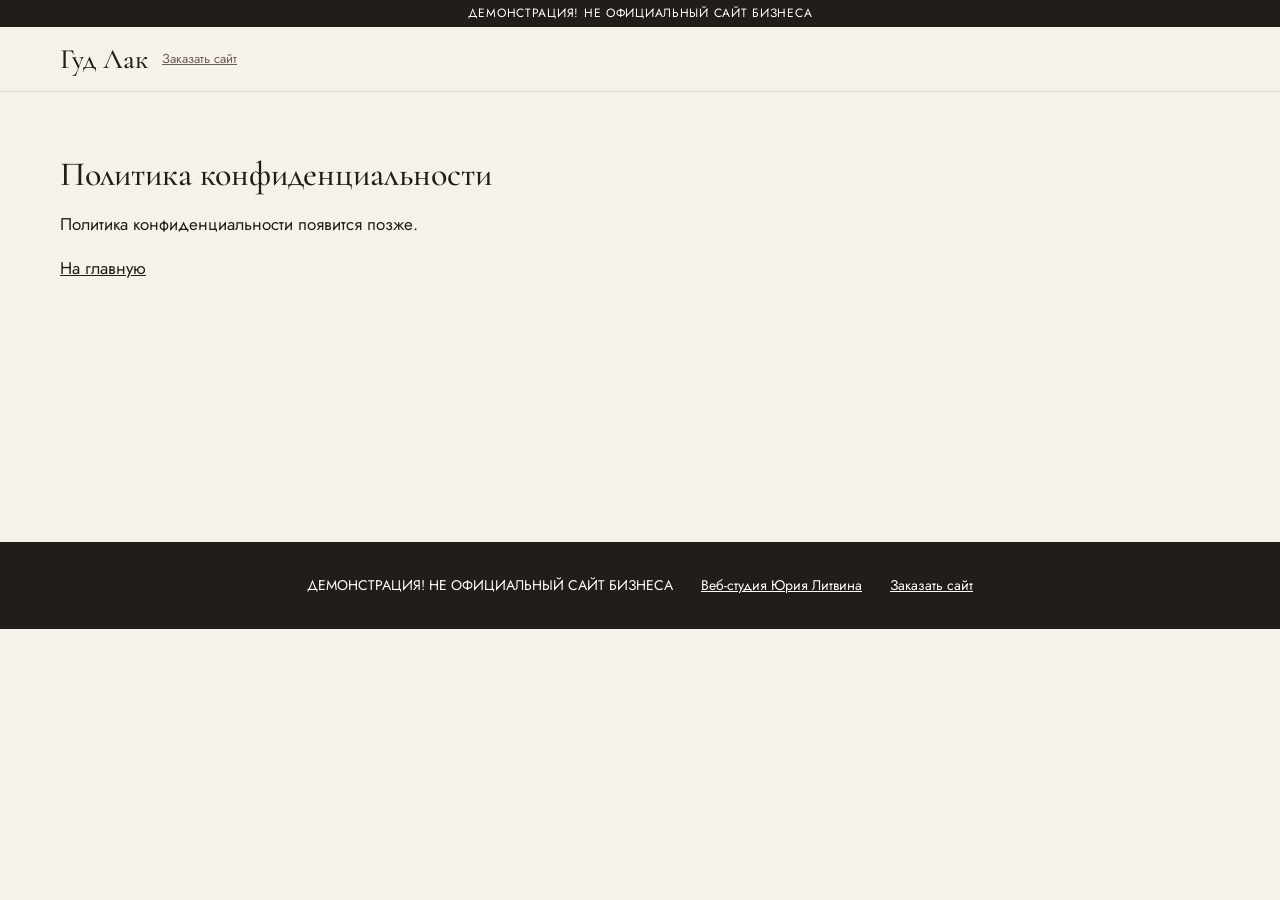
==== privacy/index.html @ 4f55acb3 "Demo site" ====
<!DOCTYPE html>
<html lang="ru" class="v1 simple">
<head>
<meta charset="utf-8">
<meta name="viewport" content="width=device-width, initial-scale=1.0">
<meta name="robots" content="noindex, nofollow">
<title>Политика конфиденциальности · Гуд Лак</title>
<link rel="icon" sizes="any" href="../logos/favicon.ico">
<link rel="icon" type="image/png" sizes="32x32" href="../logos/favicon-32x32.png">
<link rel="apple-touch-icon" sizes="180x180" href="../logos/apple-touch-icon.png">
<link rel="stylesheet" href="../css/fonts.css">
<link rel="stylesheet" href="../css/styles.css">
</head>
<body>
<div class="top">
  <p class="demo-strip">ДЕМОНСТРАЦИЯ! НЕ ОФИЦИАЛЬНЫЙ САЙТ БИЗНЕСА</p>
  <header class="header"><div class="header__in wrap"><a class="brand" href="../index.html">Гуд Лак</a><a class="order-link" href="https://litviniuv.ru/webstudio/order/?c=u6pd">Заказать сайт</a></div></header>
</div>
<main id="main" class="simple__main">
  <div class="wrap">
    <h1>Политика конфиденциальности</h1>
    <p>Политика конфиденциальности появится позже.</p><p><a href="../index.html">На главную</a></p>
  </div>
</main>
<footer class="footer">
  <ul class="footer__row wrap" role="list">
    <li>ДЕМОНСТРАЦИЯ! НЕ ОФИЦИАЛЬНЫЙ САЙТ БИЗНЕСА</li>
    <li><a href="https://litviniuv.ru/webstudio/">Веб-студия Юрия Литвина</a></li>
    <li><a href="https://litviniuv.ru/webstudio/order/?c=u6pd">Заказать сайт</a></li>
  </ul>
</footer>
</body>
</html>
---- css/fonts.css ----
@font-face{font-family:"Jost";src:url(../fonts/jost_vf_cyrillic-wght-normal.woff2) format("woff2");font-weight:300 700;font-display:swap;unicode-range:U+0301,U+0400-045F,U+0490-0491,U+04B0-04B1,U+2116}
@font-face{font-family:"Jost";src:url(../fonts/jost_vf_latin-wght-normal.woff2) format("woff2");font-weight:300 700;font-display:swap;unicode-range:U+0000-00FF,U+0131,U+0152-0153,U+02BB-02BC,U+02C6,U+02DA,U+02DC,U+2000-206F,U+20AC,U+2122,U+2191,U+2193,U+2212,U+2215,U+FEFF,U+FFFD}
@font-face{font-family:"Cormorant Garamond";src:url(../fonts/cormorant-garamond_cyrillic-500-normal.woff2) format("woff2");font-weight:500;font-display:swap;unicode-range:U+0301,U+0400-045F,U+0490-0491,U+04B0-04B1,U+2116}
@font-face{font-family:"Cormorant Garamond";src:url(../fonts/cormorant-garamond_latin-500-normal.woff2) format("woff2");font-weight:500;font-display:swap;unicode-range:U+0000-00FF,U+0131,U+0152-0153,U+2000-206F,U+20AC,U+2122,U+FEFF,U+FFFD}
@font-face{font-family:"Cormorant Garamond";src:url(../fonts/cormorant-garamond_cyrillic-500-italic.woff2) format("woff2");font-weight:500;font-style:italic;font-display:swap;unicode-range:U+0301,U+0400-045F,U+0490-0491,U+04B0-04B1,U+2116}
@font-face{font-family:"Cormorant Garamond";src:url(../fonts/cormorant-garamond_latin-500-italic.woff2) format("woff2");font-weight:500;font-style:italic;font-display:swap;unicode-range:U+0000-00FF,U+0131,U+0152-0153,U+2000-206F,U+20AC,U+2122,U+FEFF,U+FFFD}
---- css/styles.css ----
:root{--bg:#f6f1ea;--card:#fffaf4;--ink:#231d1a;--muted:#6b5f57;--line:#e2d6c8;--accent:#7a3e2e;--accent-ink:#fff;--wrap:1160px;--serif:"Cormorant Garamond",Georgia,serif;--sans:"Jost",system-ui,sans-serif;--topH:112px}
*,*::before,*::after{box-sizing:border-box}
html{scroll-behavior:smooth;scroll-padding-top:var(--topH);-webkit-text-size-adjust:100%}
@media (prefers-reduced-motion:reduce){html{scroll-behavior:auto}*,*::before,*::after{animation:none!important;transition:none!important}}
body{margin:0;background:var(--bg);color:var(--ink);font:400 17px/1.6 var(--sans);overflow-x:hidden}
img{display:block;max-width:100%;height:auto}
a{color:inherit}
h1,h2,h3{font-family:var(--serif);font-weight:500;line-height:1.1;margin:0 0 .5em}
h2{font-size:clamp(34px,5vw,52px)}
h3{font-size:26px}
p{margin:0 0 1em}
ul[role=list]{list-style:none;margin:0;padding:0}
.wrap{width:min(100% - 40px,var(--wrap));margin-inline:auto}
.nw{white-space:nowrap}
.sr{position:absolute;width:1px;height:1px;overflow:hidden;clip:rect(0 0 0 0);white-space:nowrap}
.skip{position:absolute;left:8px;top:-60px;z-index:100;background:var(--ink);color:#fff;padding:10px 14px}
.skip:focus{top:8px}
:focus-visible{outline:2px solid var(--accent);outline-offset:3px}
/* top */
.top{position:sticky;top:0;z-index:50}
html.is-locked .top{position:fixed;left:0;right:0}
.demo-strip{display:flex;flex-wrap:wrap;align-items:center;justify-content:center;gap:4px 14px;margin:0;padding:4px 12px;background:var(--ink);color:#fff;font-size:12px;letter-spacing:.06em;text-align:center}
.demo-strip__t{padding:4px 0}
.variants ul{display:flex;gap:4px}
.variants a{display:grid;place-items:center;min-width:32px;height:32px;border:1px solid rgba(255,255,255,.4);border-radius:16px;text-decoration:none;font-weight:600}
.variants a[aria-current]{background:#fff;color:var(--ink)}
.header{background:color-mix(in srgb,var(--bg) 94%,transparent);backdrop-filter:blur(8px);border-bottom:1px solid var(--line)}
.header__in{display:flex;align-items:center;gap:14px;min-height:64px}
.brand{font:500 28px/1 var(--serif);text-decoration:none;white-space:nowrap}
.order-link{font-size:13px;color:var(--muted);white-space:nowrap;padding:12px 0}
.nav{margin-left:auto;display:none}
.nav ul{display:flex;gap:4px;list-style:none;margin:0;padding:0}
.nav a{display:block;padding:12px 10px;text-decoration:none;font-size:15px}
.nav a:hover{color:var(--accent)}
.header__book{margin-left:auto}
.burger{width:44px;height:44px;border:0;background:none;display:grid;place-items:center;cursor:pointer;color:inherit;padding:0}
.burger__bar,.burger__bar::before,.burger__bar::after{display:block;width:22px;height:2px;background:currentColor;position:relative;transition:transform .2s}
.burger__bar::before,.burger__bar::after{content:"";position:absolute;left:0}
.burger__bar::before{top:-7px}.burger__bar::after{top:7px}
.burger[aria-expanded=true] .burger__bar{background:transparent}
.burger[aria-expanded=true] .burger__bar::before{transform:translateY(7px) rotate(45deg)}
.burger[aria-expanded=true] .burger__bar::after{transform:translateY(-7px) rotate(-45deg)}
@media (max-width:519px){.header .header__book{display:none}.burger{margin-left:auto}}
@media (min-width:960px){.nav{display:block}.header__book{margin-left:8px}.burger{display:none}}
.menu{position:fixed;inset:var(--topH) 0 0;z-index:45;background:var(--bg);overflow:auto;padding:12px 20px 32px;opacity:0;transition:opacity .2s}
.menu.is-open{opacity:1}
.menu ul{list-style:none;margin:0;padding:0}
.menu__nav a{display:flex;align-items:center;min-height:52px;border-bottom:1px solid var(--line);font:500 26px/1.2 var(--serif);text-decoration:none}
.menu__contacts{margin-top:20px;color:var(--muted)}
.menu__contacts a{display:inline-block;padding:10px 0}
/* buttons */
.btn{display:inline-flex;align-items:center;justify-content:center;min-height:44px;padding:10px 22px;border-radius:999px;border:1px solid var(--accent);font:500 15px/1.2 var(--sans);letter-spacing:.02em;text-decoration:none;cursor:pointer;text-align:center}
.btn--accent{background:var(--accent);color:var(--accent-ink)}
.btn--accent:hover{filter:brightness(1.1)}
.btn--ghost{background:transparent;color:var(--accent)}
.btn--lg{min-height:52px;padding:14px 28px;font-size:16px}
/* hero */
.hero{padding:40px 0 56px}
.hero__in{display:grid;gap:32px;align-items:center}
.eyebrow{font-size:13px;letter-spacing:.14em;text-transform:uppercase;color:var(--accent);margin-bottom:16px}
.hero h1{font-size:clamp(38px,6.4vw,72px)}
.lead{font-size:18px;color:var(--muted);max-width:560px}
.cta{display:flex;flex-wrap:wrap;gap:12px;margin:24px 0}
.hero__facts{display:flex;flex-wrap:wrap;gap:6px 22px;color:var(--muted);font-size:15px}
.hero__photo{margin:0;justify-self:center;width:min(100%,420px)}
.hero__photo img{width:100%;aspect-ratio:3/4;object-fit:cover;border-radius:200px 200px 16px 16px}
@media (min-width:860px){.hero{padding:64px 0 88px}.hero__in{grid-template-columns:1.25fr 1fr;gap:56px}}
/* sections */
.section{padding:64px 0}
.section:nth-of-type(even){background:var(--card)}
.about__grid{display:grid;gap:24px;margin-bottom:36px}
.perks{display:grid;gap:10px;align-content:start}
.perks li{padding:14px 18px;border:1px solid var(--line);border-radius:14px;background:var(--bg)}
@media (min-width:860px){.about__grid{grid-template-columns:1.2fr 1fr;gap:56px}}
.grid34{display:grid;grid-template-columns:repeat(2,1fr);gap:12px}
@media (min-width:720px){.grid34{grid-template-columns:repeat(3,1fr);gap:18px}}
.tile{margin:0}
.tile img{width:100%;aspect-ratio:3/4;object-fit:cover;border-radius:14px}
.svc{display:grid;gap:16px}
@media (min-width:860px){.svc{grid-template-columns:repeat(2,1fr)}}
.svc__item{padding:26px;border:1px solid var(--line);border-radius:18px;background:var(--bg)}
.svc__item p:last-child{margin:0}
.svc__item--cta{display:flex;flex-direction:column;align-items:flex-start;justify-content:center;gap:14px;background:var(--ink);color:#fff;border-color:var(--ink)}
.svc__item--cta p{margin:0}
.svc__item--cta .btn--ghost{color:#fff;border-color:rgba(255,255,255,.6)}
.reviews{display:grid;gap:16px}
@media (min-width:860px){.reviews{grid-template-columns:repeat(3,1fr)}}
.review{margin:0;padding:26px;border-radius:18px;background:var(--bg);border:1px solid var(--line);display:flex;flex-direction:column;gap:14px}
.review blockquote{margin:0;font:500 21px/1.35 var(--serif)}
.review figcaption{color:var(--muted);font-size:14px;margin-top:auto}
.contacts__grid{display:grid;gap:32px}
@media (min-width:960px){.contacts__grid{grid-template-columns:1fr 1.1fr;align-items:start}}
.facts{margin:0 0 24px;display:grid;gap:14px}
.facts dt{font-size:13px;letter-spacing:.1em;text-transform:uppercase;color:var(--muted)}
.facts dd{margin:2px 0 0}
.facts a{display:inline-block;padding:6px 0}
.contacts__cta{display:flex;flex-wrap:wrap;gap:12px;margin-bottom:24px}
.rating{display:flex;flex-wrap:wrap;gap:12px}
.rating a{display:flex;align-items:center;gap:8px;min-height:44px;padding:8px 16px;border:1px solid var(--line);border-radius:14px;text-decoration:none;background:var(--card)}
.rating__score{font:500 26px/1 var(--serif)}
.rating__star{color:#c58b2c}
.rating__src{font-size:14px;line-height:1.25}
.rating__src small{color:var(--muted)}
.rating__date{font-size:13px;color:var(--muted);margin:8px 0 20px}
.contacts__legal a{display:inline-block;padding:10px 0;font-size:14px;color:var(--muted)}
.map{position:relative;aspect-ratio:4/3;border-radius:18px;overflow:hidden;background:var(--line)}
.map iframe{position:absolute;inset:0;width:100%;height:100%;border:0}
.map__ph{position:absolute;inset:0;display:grid;place-content:center;justify-items:center;gap:12px;text-align:center;padding:20px;background:repeating-linear-gradient(45deg,transparent 0 22px,rgba(0,0,0,.035) 22px 23px)}
.map__pin{width:26px;height:26px;border-radius:50% 50% 50% 0;transform:rotate(-45deg);background:var(--accent)}
.map__addr{margin:0}
/* footer */
.footer{background:var(--ink);color:#fff;padding:22px 0;font-size:14px}
.footer .footer__row{margin:0 auto;display:flex;flex-wrap:wrap;justify-content:center;align-items:center;gap:6px 28px;text-align:center}
.footer a{display:inline-block;padding:10px 0}
@media (min-width:960px){.footer .footer__row{flex-wrap:nowrap}}
/* reveal */
html.rv [data-reveal]{opacity:0;transform:translateY(18px);transition:opacity .7s ease,transform .7s ease}
html.rv [data-reveal].is-in{opacity:1;transform:none}
.simple__main{padding:64px 0;min-height:50vh}
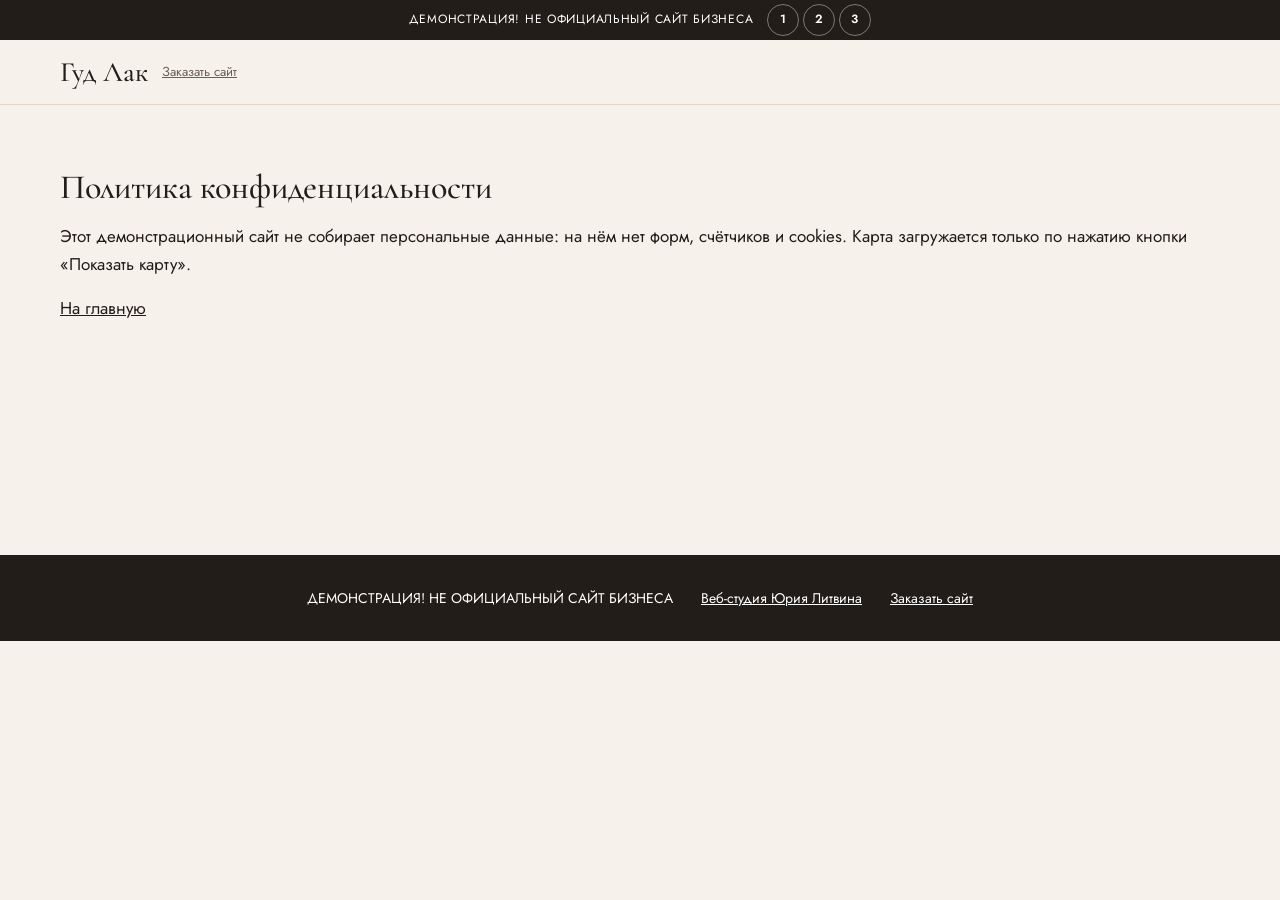
==== commit 6706aba3: "Demo site" ====
--- a/privacy/index.html
+++ b/privacy/index.html
@@ -6,6 +6,7 @@
 <meta name="robots" content="noindex, nofollow">
 <title>Политика конфиденциальности · Гуд Лак</title>
 <link rel="icon" sizes="any" href="../logos/favicon.ico">
+<link rel="icon" type="image/svg+xml" href="../logos/favicon.svg">
 <link rel="icon" type="image/png" sizes="32x32" href="../logos/favicon-32x32.png">
 <link rel="apple-touch-icon" sizes="180x180" href="../logos/apple-touch-icon.png">
 <link rel="stylesheet" href="../css/fonts.css">
@@ -13,13 +14,13 @@
 </head>
 <body>
 <div class="top">
-  <p class="demo-strip">ДЕМОНСТРАЦИЯ! НЕ ОФИЦИАЛЬНЫЙ САЙТ БИЗНЕСА</p>
+  <div class="demo-strip"><span class="demo-strip__t">ДЕМОНСТРАЦИЯ! НЕ ОФИЦИАЛЬНЫЙ САЙТ БИЗНЕСА</span><nav class="variants" aria-label="Варианты дизайна"><ul role="list"><li><a href="../index.html" aria-label="Вариант дизайна 1">1</a></li><li><a href="../v2/index.html" aria-label="Вариант дизайна 2">2</a></li><li><a href="../v3/index.html" aria-label="Вариант дизайна 3">3</a></li></ul></nav></div>
   <header class="header"><div class="header__in wrap"><a class="brand" href="../index.html">Гуд Лак</a><a class="order-link" href="https://litviniuv.ru/webstudio/order/?c=u6pd">Заказать сайт</a></div></header>
 </div>
 <main id="main" class="simple__main">
   <div class="wrap">
     <h1>Политика конфиденциальности</h1>
-    <p>Политика конфиденциальности появится позже.</p><p><a href="../index.html">На главную</a></p>
+    <p>Этот демонстрационный сайт не собирает персональные данные: на нём нет форм, счётчиков и cookies. Карта загружается только по нажатию кнопки «Показать карту».</p><p><a href="../index.html">На главную</a></p>
   </div>
 </main>
 <footer class="footer">
--- a/css/styles.css
+++ b/css/styles.css
@@ -117,3 +117,8 @@
 html.rv [data-reveal]{opacity:0;transform:translateY(18px);transition:opacity .7s ease,transform .7s ease}
 html.rv [data-reveal].is-in{opacity:1;transform:none}
 .simple__main{padding:64px 0;min-height:50vh}
+.header__tel{display:none;width:44px;height:44px;border-radius:50%;background:var(--accent);color:var(--accent-ink);place-items:center;flex:none}
+@media (max-width:519px){.header .header__tel{display:grid;margin-left:auto}.header .burger{margin-left:0}}
+@media (max-width:359px){.header__in{gap:8px}.order-link{font-size:12px}}
+.review figcaption a{color:inherit;display:inline-block;padding:6px 0}
+.reviews__note{margin-top:18px;font-size:13px;color:var(--muted)}
